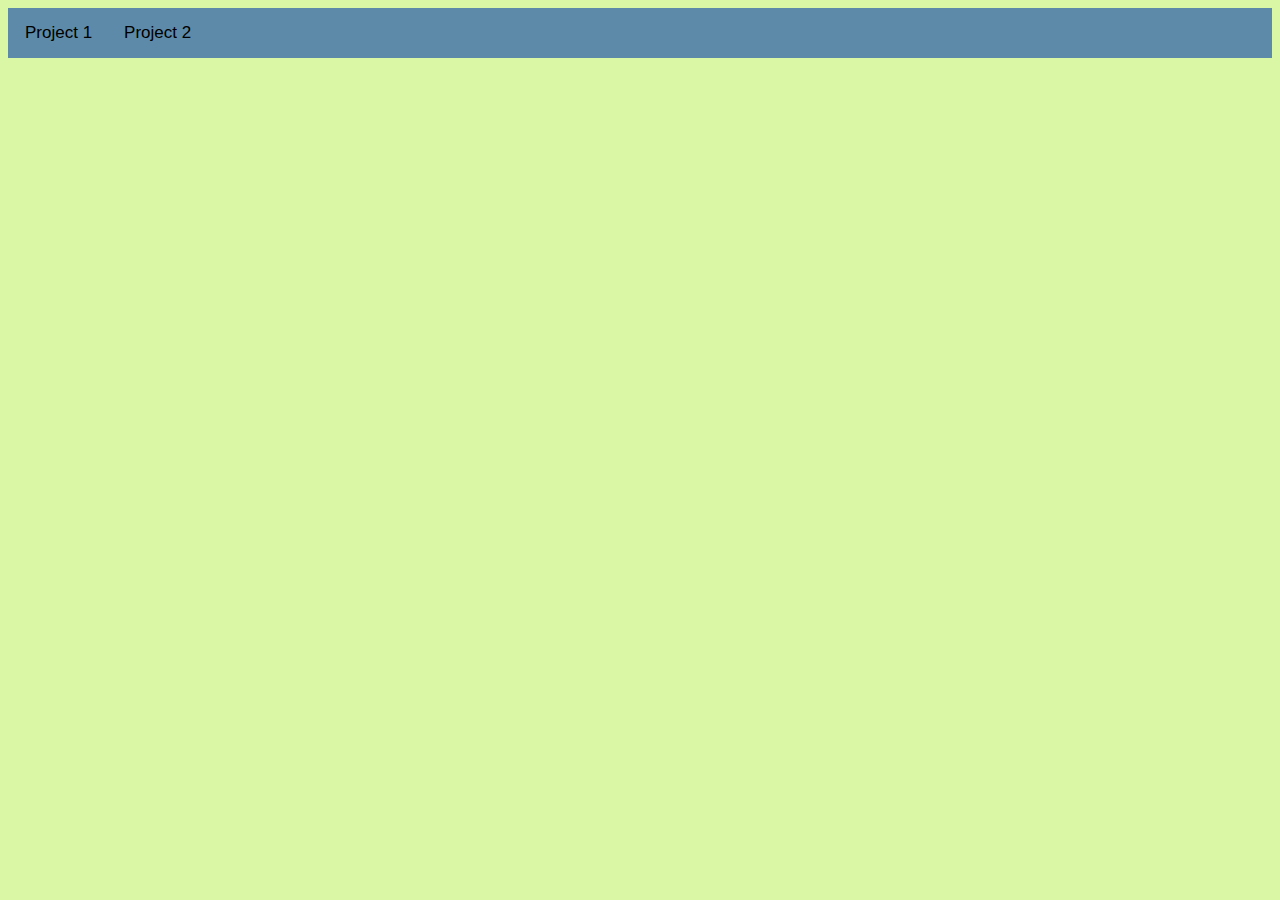
==== index.html @ 9bf61107 "Add files via upload" ====
<!DOCTYPE html>
<html>
	<head>
		<link href="stylesheet.css" type="text/css" rel= "stylesheet">
		<meta name="viewport" content="width=device-width, initial-scale=1">
	</head>
		<body>
				<div class="tab">
					<button class="tablinks" onclick="openCity(event, 'Project 1')">Project 1</button>
					<button class="tablinks" onclick="openCity(event, 'Project 2')">Project 2</button>
				</div>
				<div id="Project 1" class="tabcontent" style="width:2000px;height:800px;overflow:scroll;background-color:#FFC4B9;">
						<center><h1 class="cell">Introduction Project Page:</h1></center>
						<center><img src="images/codeoverladyface.jpg" width="550" height="450" rel="ladywithcode"></center>
						<center><h1 class="cell">Project Info:</h1></center>
						<br>
						<p class="cell">Coding the Past is a grand project with which we work with many alternating classes such as cascading stylesheet, working on photoshop, and interviewing older people to know more about their history. It is a hands on experience in exploring the past, making artistic collages to represent them, and making a website that proceeds to expand on the topics. To learn more about the artistic collages we did to influence a stronger impact in people's history, please look into Noel's class for the following. If you would like to see what we did and learned in our interviews about our subject's life so far, please check Daramola's class for the following. Click on the following and labeled links below to navigate through topics on the following pages and to learn more about the topics and what we've done so far in the semester.</p>
						<img src="images/sketchyredarrowspointingdown.gif" width= "100" height="50" rel="red-sketchy-arrows">
						<a href="noel.html"><h2>Noel's Project Info</h2></a><a href="daramola.html"><h2>Daramola's Project Info</h2></a>
				</div>
				<div id="Project 2" class="tabcontent">
				</div>
				<script>
					function openCity(evt, cityName) {
					var i, tabcontent, tablinks;
					tabcontent = document.getElementsByClassName("tabcontent");
					for (i = 0; i < tabcontent.length; i++) {
					tabcontent[i].style.display = "none";
					}
					tablinks = document.getElementsByClassName("tablinks");
					for (i = 0; i < tablinks.length; i++) {
					tablinks[i].className = tablinks[i].className.replace(" active", "");
					}
					document.getElementById(cityName).style.display = "block";
					evt.currentTarget.className += " active";
					}
				</script>
		</body>
</html>
---- stylesheet.css ----
body {
	text-align: center;
	background-color: #DAF7A6;
	font-family:"Calibri"
}
div {
	text-align: left;
	color: #000000;
	font-family: "Helvetica";
	font-size: "20px"
}
p {
	text-align: center;
	color: #000000;
	font-family: "Times New Roman";
	font-size:"20px";
}
.cell {cursor: cell;}
.intro {
	background-color: #FFC300;
}
/* Style the tab */
.tab {
    overflow: hidden;
    border: 1px solid #5d8aa8;
    background-color: #5d8aa8;
}

/* Style the buttons inside the tab */
.tab button {
    background-color: inherit;
    float: left;
    border: none;
    outline: none;
    cursor: pointer;
    padding: 14px 16px;
    transition: 0.3s;
    font-size: 17px;
}

/* Change background color of buttons on hover */
.tab button:hover {
    background-color: #00308f;
}

/* Create an active/current tablink class */
.tab button.active {
    background-color: #5d8aa8;
}

/* Style the tab content */
.tabcontent {
    display: none;
    padding: 6px 12px;
    border: 1px solid #5d8aa8;
    border-top: none;
}
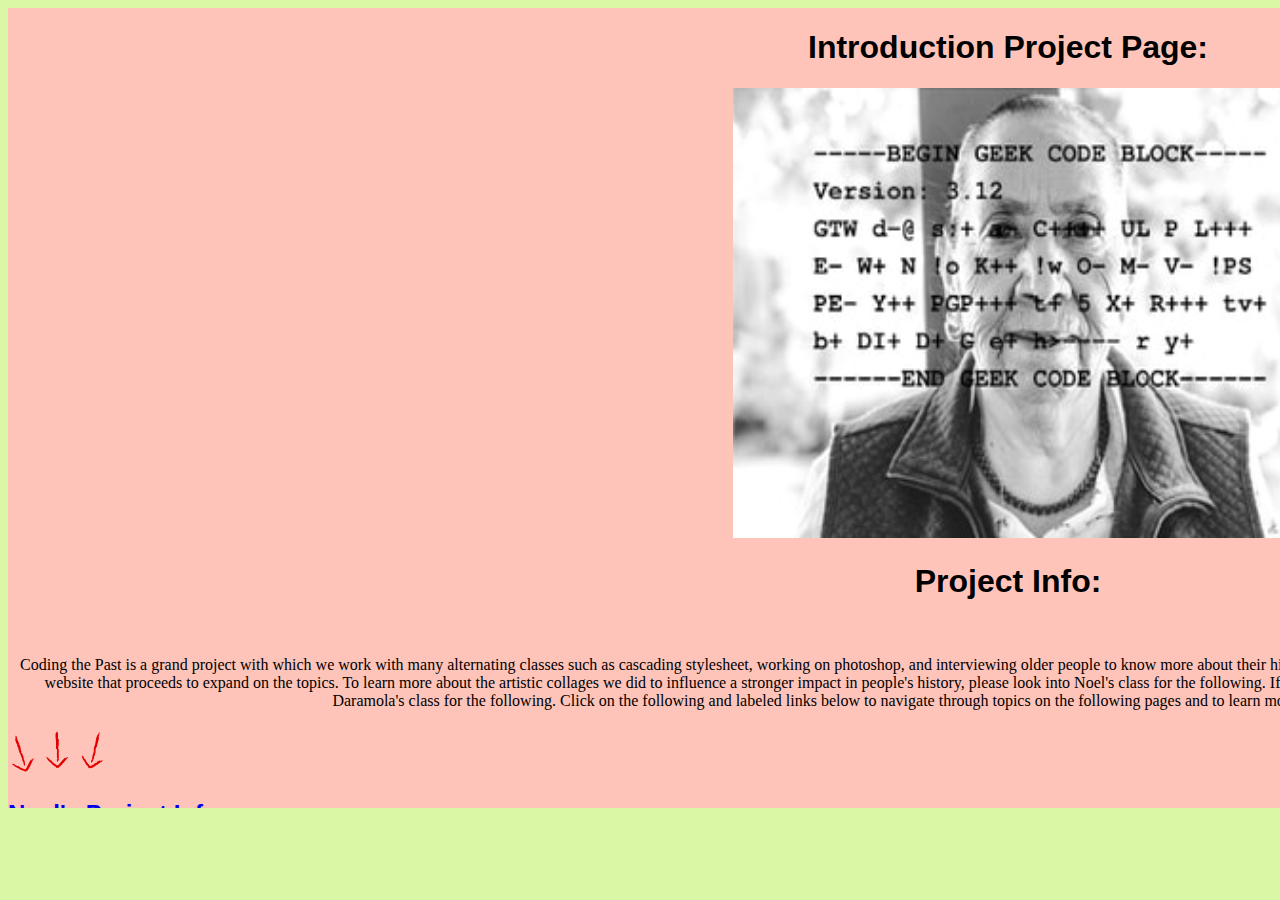
==== commit 88287de0: "Add files via upload" ====
--- a/index.html
+++ b/index.html
@@ -2,38 +2,16 @@
 <html>
 	<head>
 		<link href="stylesheet.css" type="text/css" rel= "stylesheet">
-		<meta name="viewport" content="width=device-width, initial-scale=1">
 	</head>
 		<body>
-				<div class="tab">
-					<button class="tablinks" onclick="openCity(event, 'Project 1')">Project 1</button>
-					<button class="tablinks" onclick="openCity(event, 'Project 2')">Project 2</button>
-				</div>
-				<div id="Project 1" class="tabcontent" style="width:2000px;height:800px;overflow:scroll;background-color:#FFC4B9;">
+				<div style="width:2000px;height:800px;overflow:scroll;background-color:#FFC4B9;">
 						<center><h1 class="cell">Introduction Project Page:</h1></center>
 						<center><img src="images/codeoverladyface.jpg" width="550" height="450" rel="ladywithcode"></center>
 						<center><h1 class="cell">Project Info:</h1></center>
 						<br>
 						<p class="cell">Coding the Past is a grand project with which we work with many alternating classes such as cascading stylesheet, working on photoshop, and interviewing older people to know more about their history. It is a hands on experience in exploring the past, making artistic collages to represent them, and making a website that proceeds to expand on the topics. To learn more about the artistic collages we did to influence a stronger impact in people's history, please look into Noel's class for the following. If you would like to see what we did and learned in our interviews about our subject's life so far, please check Daramola's class for the following. Click on the following and labeled links below to navigate through topics on the following pages and to learn more about the topics and what we've done so far in the semester.</p>
 						<img src="images/sketchyredarrowspointingdown.gif" width= "100" height="50" rel="red-sketchy-arrows">
-						<a href="noel.html"><h2>Noel's Project Info</h2></a><a href="daramola.html"><h2>Daramola's Project Info</h2></a>
+						<a href="noel.html"><h2>Noel's Project Info</h2></a><h2><a href="index.html">Project1</a></h2><a href="daramola.html"><h2>Daramola's Project Info</h2></a>
 				</div>
-				<div id="Project 2" class="tabcontent">
-				</div>
-				<script>
-					function openCity(evt, cityName) {
-					var i, tabcontent, tablinks;
-					tabcontent = document.getElementsByClassName("tabcontent");
-					for (i = 0; i < tabcontent.length; i++) {
-					tabcontent[i].style.display = "none";
-					}
-					tablinks = document.getElementsByClassName("tablinks");
-					for (i = 0; i < tablinks.length; i++) {
-					tablinks[i].className = tablinks[i].className.replace(" active", "");
-					}
-					document.getElementById(cityName).style.display = "block";
-					evt.currentTarget.className += " active";
-					}
-				</script>
 		</body>
 </html>--- a/stylesheet.css
+++ b/stylesheet.css
@@ -19,39 +19,11 @@
 .intro {
 	background-color: #FFC300;
 }
-/* Style the tab */
 .tab {
     overflow: hidden;
     border: 1px solid #5d8aa8;
     background-color: #5d8aa8;
 }
-
-/* Style the buttons inside the tab */
-.tab button {
-    background-color: inherit;
-    float: left;
-    border: none;
-    outline: none;
-    cursor: pointer;
-    padding: 14px 16px;
-    transition: 0.3s;
-    font-size: 17px;
-}
-
-/* Change background color of buttons on hover */
-.tab button:hover {
-    background-color: #00308f;
-}
-
-/* Create an active/current tablink class */
-.tab button.active {
-    background-color: #5d8aa8;
-}
-
-/* Style the tab content */
-.tabcontent {
-    display: none;
-    padding: 6px 12px;
-    border: 1px solid #5d8aa8;
-    border-top: none;
-}
+.intro {
+				background-color: skyblue;
+}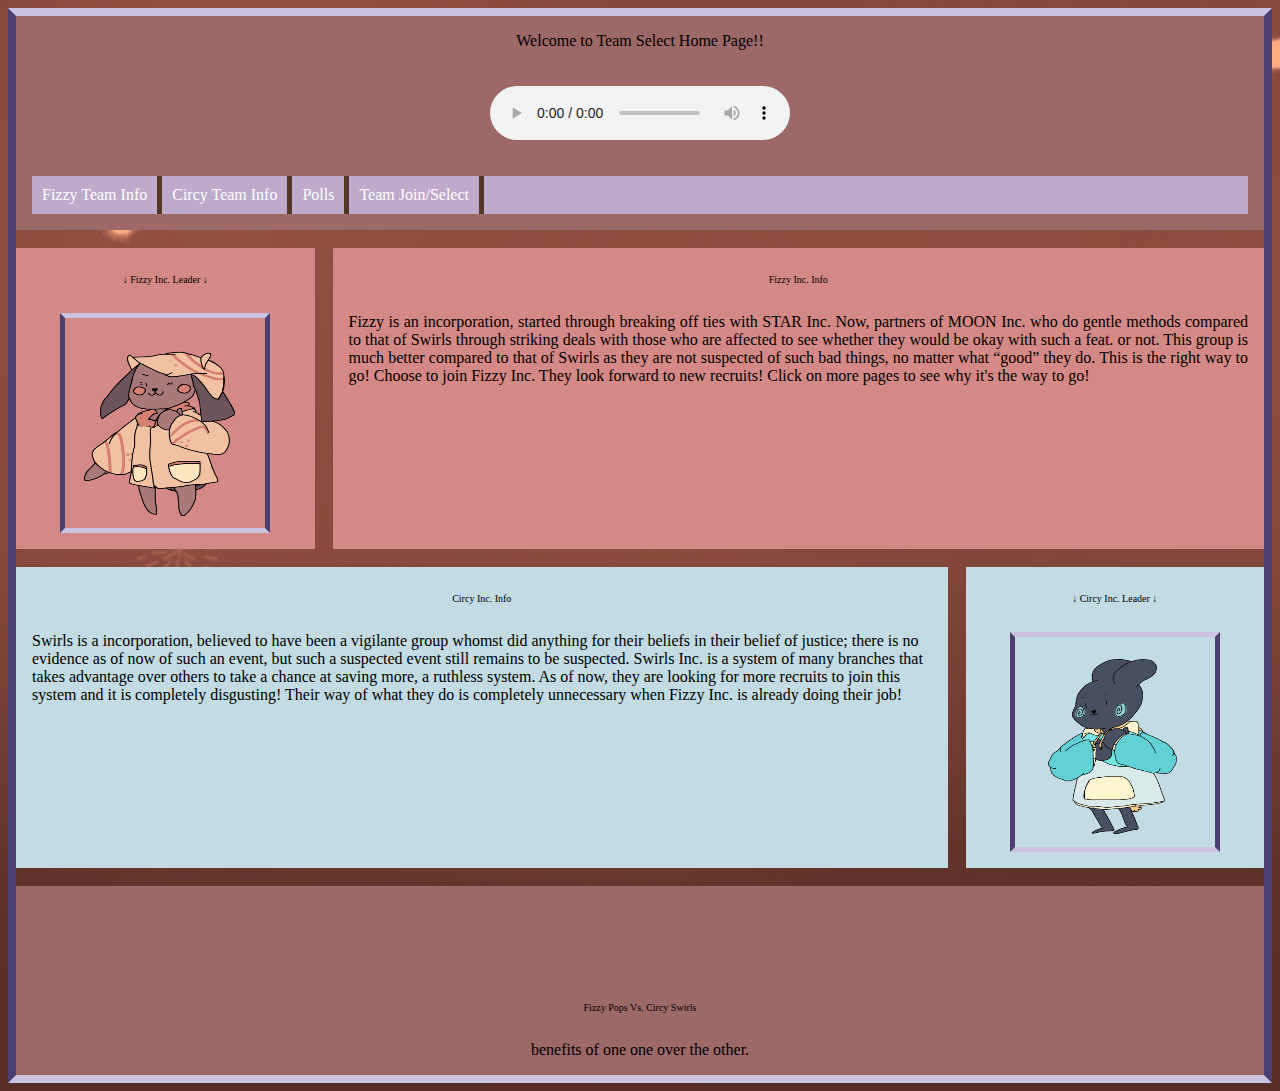
==== commit 376b7957: "Add files via upload" ====
--- a/index.html
+++ b/index.html
@@ -1,17 +1,51 @@
-<!DOCTYPE html>
+<! DOCTYPE html>
 <html>
 	<head>
-		<link href="stylesheet.css" type="text/css" rel= "stylesheet">
+		<link rel= 'stylesheet' type='text/css' href='stylesheet.css'>
 	</head>
-		<body>
-				<div style="width:2000px;height:800px;overflow:scroll;background-color:#FFC4B9;">
-						<center><h1 class="cell">Introduction Project Page:</h1></center>
-						<center><img src="images/codeoverladyface.jpg" width="550" height="450" rel="ladywithcode"></center>
-						<center><h1 class="cell">Project Info:</h1></center>
-						<br>
-						<p class="cell">Coding the Past is a grand project with which we work with many alternating classes such as cascading stylesheet, working on photoshop, and interviewing older people to know more about their history. It is a hands on experience in exploring the past, making artistic collages to represent them, and making a website that proceeds to expand on the topics. To learn more about the artistic collages we did to influence a stronger impact in people's history, please look into Noel's class for the following. If you would like to see what we did and learned in our interviews about our subject's life so far, please check Daramola's class for the following. Click on the following and labeled links below to navigate through topics on the following pages and to learn more about the topics and what we've done so far in the semester.</p>
-						<img src="images/sketchyredarrowspointingdown.gif" width= "100" height="50" rel="red-sketchy-arrows">
-						<a href="noel.html"><h2>Noel's Project Info</h2></a><h2><a href="index.html">Project1</a></h2><a href="daramola.html"><h2>Daramola's Project Info</h2></a>
-				</div>
-		</body>
-</html>+	<body>
+		<div class="grid">
+			<div class= "headerbody">
+				<center>Welcome to Team Select Home Page!!</center><br><br>
+				<center>
+				<audio controls autoplay>
+				<source src="audio/RLIFE.mp3" type="audio/mpeg">
+				</center>
+				</audio>
+				<center><br><br>
+				<ul>
+					<li><a class="active" href="page2.html" target= "_blank">Fizzy Team Info</a></li>
+					<li><a href="page3.html" target="_blank">Circy Team Info</a></li>
+					<li><a href="page4.html" target="_blank">Polls</a></li>
+					<li><a href="page5.html" target="_blank">Team Join/Select</a></li>
+				</ul>
+				</center>
+			</div>
+			<div class ="fizzyleader">
+				<center><p>↓  Fizzy Inc. Leader  ↓</p></center><br>
+				<center><img src="images/smallfizzy.png" alt="Fizzy" width="200" height="210"></center>
+			</div>
+			<div class ="fizzyinfo">
+				<center><p>Fizzy Inc. Info</p></center><br>
+				Fizzy is an incorporation, started through breaking off ties with STAR Inc. Now, partners of MOON Inc. who do gentle methods compared to that of Swirls through striking deals with those who are affected to see whether they would be okay with such a feat. or not. This group is much better compared to that of Swirls as they are not suspected of such bad things, no matter what “good” they do. This is the right way to go! Choose to join Fizzy Inc. They look forward to new recruits! Click on more pages to see why it's the way to go!
+			</div>
+			<div class ="circyinfo">
+				<center><p>Circy Inc. Info</p></center><br>
+				Swirls is a incorporation, believed to have been a vigilante group whomst did anything for their beliefs in their belief of justice; there is no evidence as of now of such an event, but such a suspected event still remains to be suspected. Swirls Inc. is a system of many branches that takes advantage over others to take a chance at saving more, a ruthless system. As of now, they are looking for more recruits to join this system and it is completely disgusting! Their way of what they do is completely unnecessary when Fizzy Inc. is already doing their job!
+			</div>
+			<div class ="circyleader">
+				<center><p>↓  Circy Inc. Leader  ↓</p></center><br>
+				<center><img src="images/smallswirls.png" alt="Swirls" width="200" height="210"></center>
+			</div>
+			<div class ="sidenote">
+				<br>
+				<br>
+				<br>
+				<br>
+				<br>
+				<p>Fizzy Pops Vs. Circy Swirls</p><br>
+				benefits of one one over the other.
+			</div>
+		</div>
+	</body>	
+</html>		--- a/stylesheet.css
+++ b/stylesheet.css
@@ -1,29 +1,92 @@
-body {
+.grid {
+	display: grid;
+	grid-template-columns: 1fr 1fr 1fr 1fr;
+	grid-gap: 2vh;
+}
+.headerbody {
+	background-color: #9C6868;
+	padding: 1em;
+	grid-column-start: 1;
+	grid-column-end: span 4;
+}
+.fizzyleader {
+	background-color: #D58986;
+	padding: 1em;
+	grid-column-start: 1;
+	grid-row-start: 2;
+	grid-row-end: span 3;
+	grid-column-end: span 1;
+	text-align: justify;
+}
+.fizzyinfo {
+	background-color: #D58986;
+	padding: 1em;
+	grid-column-start: 2;
+	grid-row-start: 2;
+	grid-row-end: span 3;
+	grid-column-end: span 3;
+	text-align:justify;
+}
+.circyinfo {
+	background-color: #C3DBE2;
+	padding: 1em;
+	grid-column-start: 1;
+	grid-column-end: span 3;
+	grid-row-start:5;
+	grid-row-end: span 1;
+	
+}
+.circyleader {
+	background-color: #C3DBE2;
+	padding: 1em;
+	grid-column-start: 4;
+	grid-column-end: span 1;
+}
+.sidenote {
+	background-color: #9C6868;
+	padding: 1em;
 	text-align: center;
-	background-color: #DAF7A6;
-	font-family:"Calibri"
-}
-div {
-	text-align: left;
-	color: #000000;
-	font-family: "Helvetica";
-	font-size: "20px"
+	grid-column-start: 1;
+	grid-row-end: span 8;
+	grid-column-end: span 4;
 }
 p {
-	text-align: center;
-	color: #000000;
-	font-family: "Times New Roman";
-	font-size:"20px";
+	font-family: "Calibri";
+	font-size: 10px;
 }
-.cell {cursor: cell;}
-.intro {
-	background-color: #FFC300;
+body {
+	background-image: url("images/bg.jpg");
+	border: 8px solid;
+	border-color: #CCC3E2 #4D3E72;
 }
-.tab {
+ul {
+    list-style-type: none;
+    margin: 0;
+    padding: 0;
     overflow: hidden;
-    border: 1px solid #5d8aa8;
-    background-color: #5d8aa8;
+    background-color: #BEAACA;
+	
 }
-.intro {
-				background-color: skyblue;
+
+li {
+	display: center;
+    float: left;
+	border-right: 5px solid;
+	border-color: #563627;
+}
+
+li a {
+    display: block;
+    color: white;
+    text-align: center;
+    padding: 10px;
+    text-decoration: none;
+}
+
+li a:hover {
+    background-color: #715D7D;
+}
+img {
+	border: 5px solid;
+	border-color: #CCC3E2 #4D3E72
 }